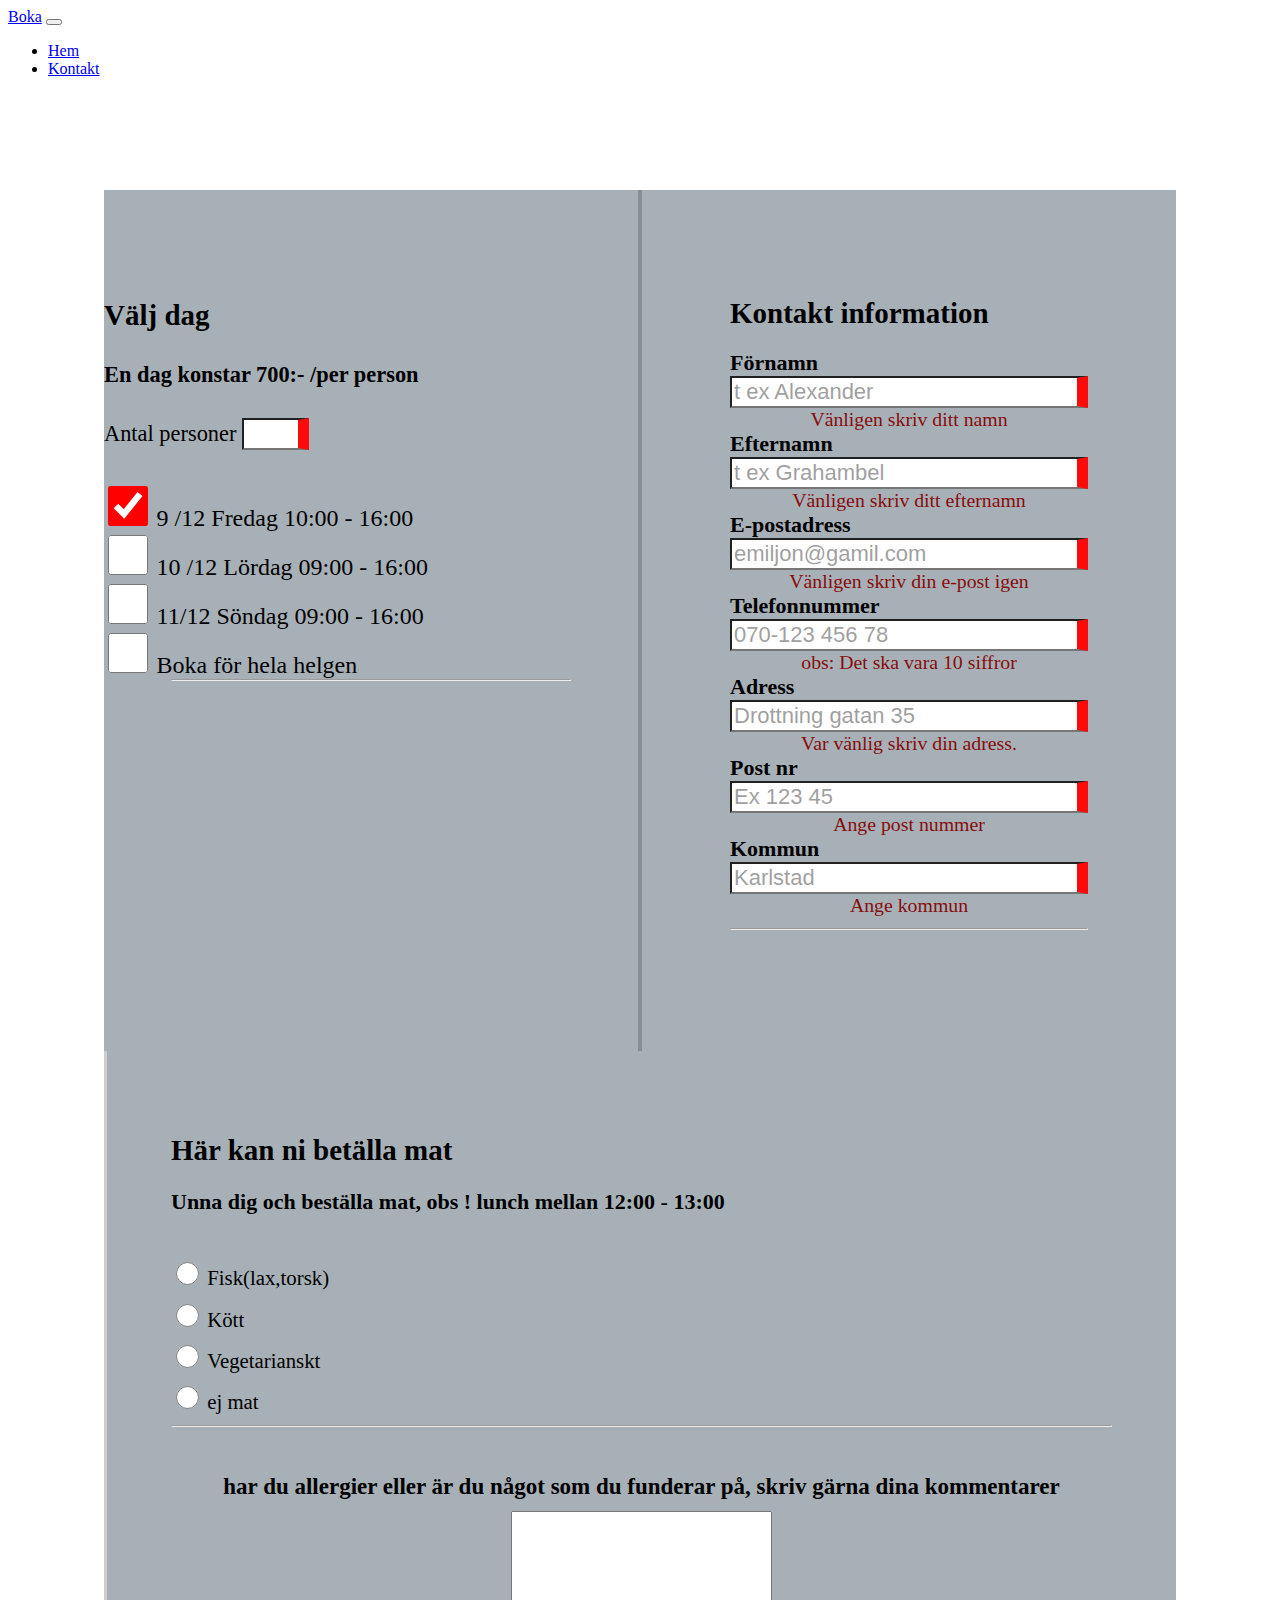
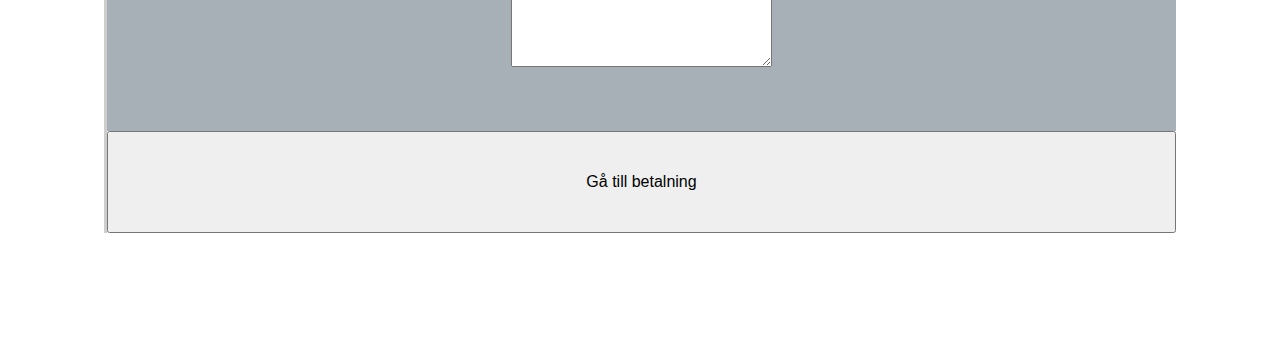
==== beställning.html @ ec620177 "changing name" ====
<!DOCTYPE html>
<html lang="en">
<head>
		<meta charset="UTF-8" />
		<meta http-equiv="X-UA-Compatible" content="IE=edge" />
		<meta name="viewport" content="width=device-width, initial-scale=1.0" />
		<link rel="preconnect" href="https://fonts.googleapis.com">
		<link rel="preconnect" href="https://fonts.gstatic.com" crossorigin>
		<link href="https://fonts.googleapis.com/css2?family=Inter&family=Lexend&family=Marhey:wght@500&family=Oleo+Script&family=Paytone+One&family=Ubuntu:ital@1&family=Urbanist&display=swap" rel="stylesheet">
		<link href="https://cdn.jsdelivr.net/npm/bootstrap@5.3.0-alpha1/dist/css/bootstrap.min.css"
        rel="stylesheet" integrity="sha384-GLhlTQ8iRABdZLl6O3oVMWSktQOp6b7In1Zl3/Jr59b6EGGoI1aFkw7cmDA6j6gD" crossorigin="anonymous">
		<link rel="stylesheet" href="/future-window.css">
		<title>bättre webb</title>
</head>
<body>
	

	</header>
     
    <header> 
        <nav class="navbar navbar-expand-lg bg-body-tertiary">
           <div class="container-fluid">
             <a class="navbar-brand" href="#">Boka</a>
             <button class="navbar-toggler" type="button" data-bs-toggle="collapse" data-bs-target="#navbarNav" aria-controls="navbarNav" aria-expanded="false" aria-label="Toggle navigation">
               <span class="navbar-toggler-icon"></span>
             </button>
             <div class="collapse navbar-collapse" id="navbarNav">
               <ul class="navbar-nav">
                 <li class="nav-item">
                   <a class="nav-link active" aria-current="page" href="index.html">Hem</a>
                 </li>
                 <li class="nav-item">
                   <a class="nav-link" href="#">Kontakt</a>
                 </li>
                 
                 </li>
               </ul>
             </div>
           </div>
         </nav>
       </header> 

<main class="main-form">
	<div class="main-container">
		<section class="choose-day"> 
			
			<div class="input-text">
			<h1>Välj dag</h1>
			<h4>En dag konstar 700:- /per person</h4>
			<label for="quantity">Antal personer </label>
			<input id="quantity" type="number" required min="1" />
		</div>
        
		<div class="form-check">
            <input type="checkbox" class="myproject--checkbox" checked  value=""   id="flexCheckDefault">
				<label class="form-check-label" for="flexCheckDefault">
					<span class="color-background">
						9  /12 Fredag 10:00 - 16:00
					 </span>
				</label>
		  </div>
		<div class="form-check">
            <input type="checkbox" class="myproject--checkbox" value=""   id="flexCheckDefault">
			<label class="form-check-label" for="flexCheckDefault">
				<span class="color-background">
					10  /12 Lördag 09:00 - 16:00
				 </span>
			</label>
		</div>
		<div class="form-check">
            <input type="checkbox" class="myproject--checkbox"value=""   id="flexCheckDefault">
				<label class="form-check-label" for="flexCheckDefault">
					<span class="color-background">
						11/12 Söndag 09:00 - 16:00
					</span>
				</label>
 		 </div>
		 
		 <div class="form-check">
            <input type="checkbox" class="myproject--checkbox" value=""   id="flexCheckDefault">
				<label class="form-check-label" for="flexCheckDefault">
					<span class="color-background">
				 Boka för hela helgen
					</span>
				</label>
 		 </div>
			<hr/>
		
		</section>
	
		
	
		<section class="contact-information">
			<form>
				<h1> Kontakt information</h1>
				<div class="form-layout">
					<label for="input-name"> Förnamn </label>
					<input id="input-name" type="text" value="" placeholder="t ex Alexander" required />
					<p class="error-message"> Vänligen skriv ditt namn </p>
				</div>
				
				<div class="form-layout">
					<label for="input-name"> Efternamn </label>
					<input id="input-name" type="text" value="" 
					placeholder="t ex Grahambel" required />
					<p class="error-message"> Vänligen skriv ditt efternamn </p>
				</div>
				<div class="form-layout">
					<label for="input-email"> E-postadress </label>
					<input id="input-email" type="text" value="" placeholder="emiljon@gamil.com" required minlength="8"/>
					<p class="error-message"> Vänligen skriv din e-post igen</p>
				</div>
		
				<div class="form-layout">
					<label for="input-phone"> Telefonnummer </label>
					<input id="input-phone" type="text" value="" placeholder="070-123 456 78" minlength="8" maxlength="16" required />
					<p class="error-message"> obs: Det ska vara 10 siffror </p>
				</div>
		
				<div class="form-layout">
					<label for="input-adres"> Adress </label>
					<input id="input-adres" type="text" value="" placeholder="Drottning gatan 35" required minlength="3" text />
					<p class="error-message"> Var vänlig skriv din adress. </p>
				</div>
			
				<div class="form-layout">
					<label for="input-adres"> Post nr </label>
					<input id="input-adres" type="text" value="" placeholder="Ex 123 45" required  />
					<p class="error-message"> Ange post nummer </p>
				</div>
				<div class="form-layout">
					<label for="input-adres"> Kommun </label>
					<input id="input-adres" type="text" value="" placeholder="Karlstad" required />
					<p class="error-message" > Ange kommun </p>
				</div>
				<hr/>
			</form>
		</section>
	
		<section class="food-order">
			<form> 
				<h1> Här kan ni betälla mat</h1>
				<p class="food-text"> Unna dig och beställa mat, obs ! lunch mellan 12:00 - 13:00 </p>
				
				<div class="radio-btn">
					<input type="radio" name="radio-news" id="radio1" required />
					<label for="radio"> Fisk(lax,torsk)</label>
				</div>
				<div class="radio-btn">
					<input type="radio" name="radio-news" id="radio2" />
					<label for="radio2"> Kött</label>
				</div>
				<div class="radio-btn">
					<input type="radio" name="radio-news" id="radio3" />
					<label for="radio3"> Vegetarianskt </label>
				</div>
				<div class="radio-btn">
					<input type="radio" name="radio-news" id="radio3" />
					<label for="radio3"> ej mat </label>
				</div>
				<hr/>
	
					
						
				<div class="requests">	<p>har du allergier eller är du något som du funderar på, skriv gärna dina kommentarer</p>
						<label class="request" for="input-text"></label>
					<textarea name="" id="input-text" cols="30" rows="10" placeholder="Övriga" required> </textarea>
				</div>	
				
	
			</form>
	
				<button type="button" class="btn btn-grad">Gå till betalning</button>
				
		</section>
		
		
		

	</div>

</main>
</body>
</html>
---- future-window.css ----
/* MAIN */

*{
	box-sizing: border-box;

}

.main-form{
	max-width:2000px ;
}

body{
    background-image: url('https://img.freepik.com/premium-vector/purple-web-development-background_76964-167.jpg?w=2000 ');
	min-height: 100vh;
	display:flex;
	flex-direction: column;
	
}

main{
	flex-grow: 1;

} 
.main-container{
	margin: 6em;
	display:flex;
	flex-direction:row;
	flex-wrap: wrap;

}

.main-container > * {
	flex-grow:1; 
	flex-basis: 0;
	min-width: 20em;
}
 
.container{
	display:flex;
	flex-direction:row;
	flex-wrap: wrap;
} 

/* att välja DAG */
.choose-day{
	
	flex-direction: column;
	background-color: rgba(109, 123, 135, 0.597);
	border-right: 4px solid rgba(0, 0, 0, 0.192);
	padding-top: 4em;
	font-size: 1.4em;

}
.myproject--checkbox{
    height:40px;
    width:40px;
    accent-color:red;
  }
	
.choose-day > hr{
	margin: 0 3em 3em;
}
	p{
		font-size: 20px;
	}

	/* Kontakt information */

#quantity{
	width:3em;
	margin-bottom:1.5em;
	
}

.contact-information > form{
	height: 100%;
	font-size: 22px;

}


form {
	/* ÄNDRAR SÖKFÄLTETS STORLEKEN PÅ KONTAKTINFORMATIONEN */
	background-color: rgba(109, 123, 135, 0.597);
	padding: 4em;
	font-weight: bold; 
}

.form-layout {
	display: flex;
	flex-direction: column;

}
 form p {
	display: flex;
	margin-bottom: 2em;
	justify-content: center;
	
 }
input, button {
	font-size: 100%;
}
input::placeholder {
	color:rgba(128, 128, 128, 0.756);
	
}
input[type="text"] {
	min-width: 190px;
}

input:invalid {
	
	border-right: 0.5em solid rgb(255, 10, 10);
}
input:valid {
	border-right: 0.5em solid rgb(29, 176, 29);
}

.error-message {
	visibility: hidden;
	margin: 0;
	font-weight: normal;
	font-size: 90%;
	color: rgb(134, 13, 13);
}
input:invalid + .error-message {
	visibility: visible; 

}

input[type="checkbox"] + label,
input[type="radio"] + label {
	font-weight: normal; 
}

button:hover,
input[type="checkbox"]:hover,
input[type="checkbox"] + label:hover,
input[type="radio"]:hover,
input[type="radio"] + label:hover {
	cursor: pointer;
}


/* Beställa mat */

.food-order{
	display: flex;
	flex-direction: column;
	align-content: center;
	border-left:solid rgba(0, 0, 0, 0.192);

}
.food-text{
	display: flex;
	flex-direction: column;
	font-size: 22px;
	
}
h1{
	font-size: 29px;
}

input[type=radio] {
    border: 0px;
    width: 1em;
    height: 1em;
	font-size: 23px;
}
.radio-btn{
	font-size: 1.3em;
	margin: 0.5em 0;
}

.radio-btn:hover{
	background-color: white;
	cursor: pointer;
}


hr{
	margin-bottom: 1.5em;
}

.requests{
	display:flex;
	flex-direction:column;
	align-items: center;

}

.requests p{
	font-size: 23px;
	margin-bottom: 0.5em;
}

.color-background{
	font-size: 24px;
	
}

.btn-grad{
display: flex;
padding: 2.5em;
justify-content: center;
}

@media(max-width:850px ) {
	
	.main-container{
		margin-top: 6em;
		margin-left:1em;
		margin-right: 1em;
		display:flex;
		flex-direction:row;
		flex-wrap: wrap;
	
	}
	
	
}

@media all and (max-width:900px) {
	

	.footer-menu {
		display: flex;
		/* flex-direction: column; */
		background-color: #000000;
		color: rgb(255, 255, 255);
		line-height: 20%;
		flex-wrap: wrap;
	
	}
	.icons .img-resize {
		display: none;
		}
		.footer-line{
			display:none;
		}

	}
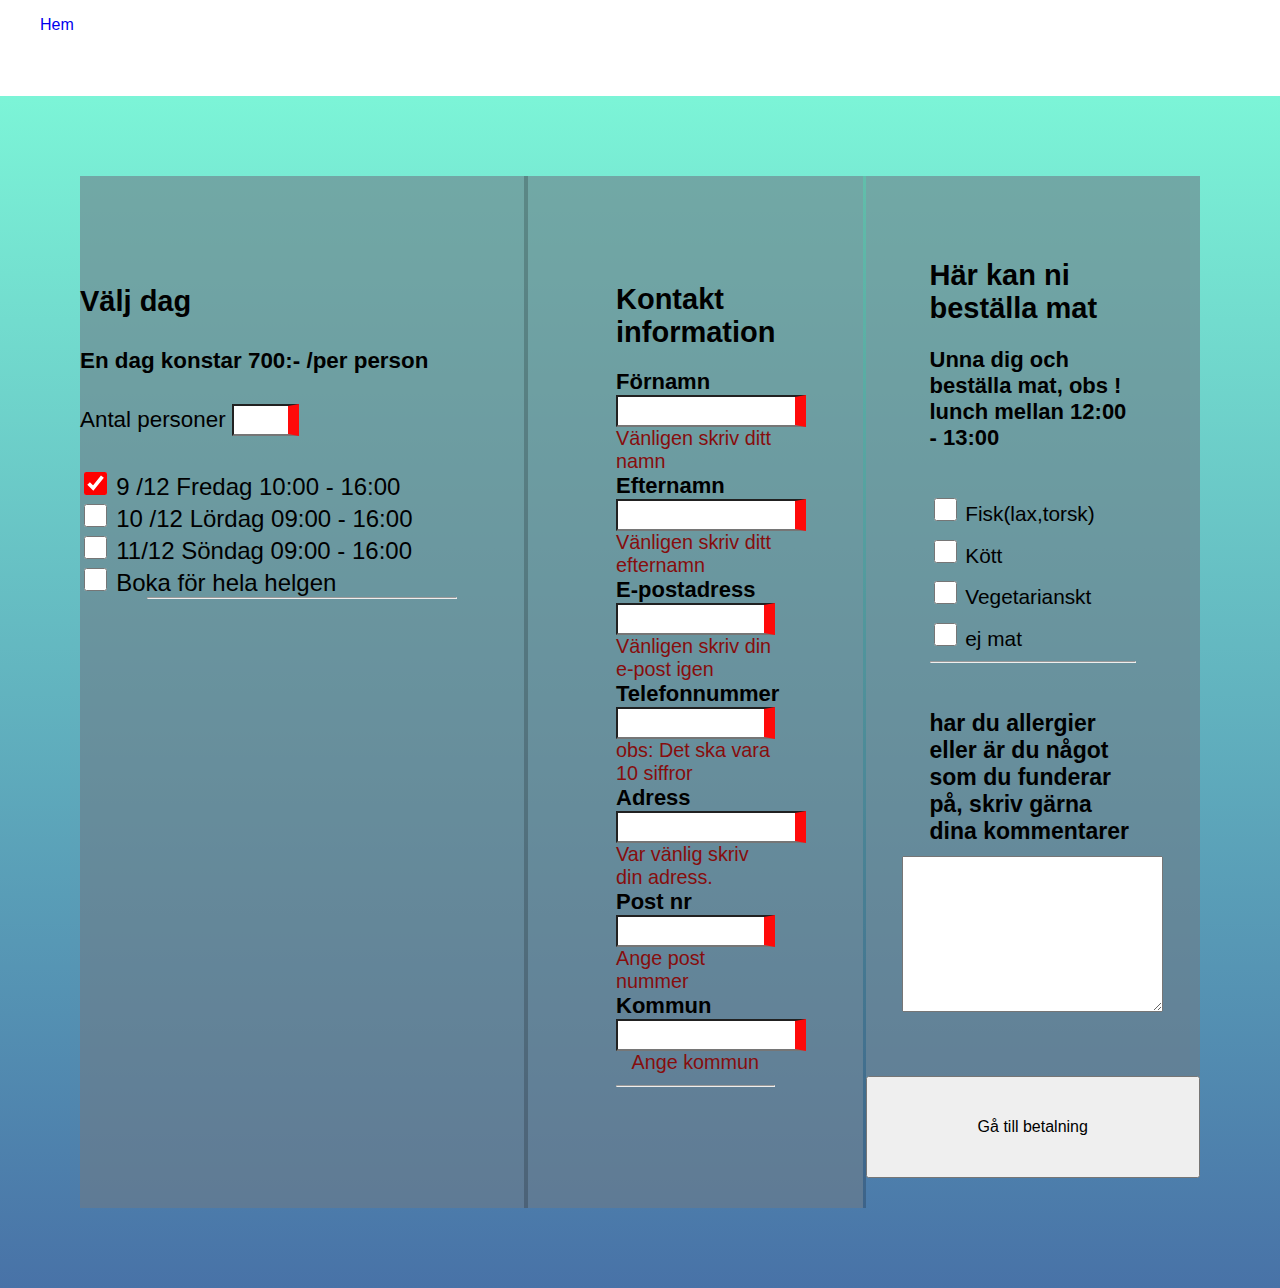
==== commit 5b0f33ec: "finish" ====
--- a/beställning.html
+++ b/beställning.html
@@ -9,7 +9,8 @@
 		<link href="https://fonts.googleapis.com/css2?family=Inter&family=Lexend&family=Marhey:wght@500&family=Oleo+Script&family=Paytone+One&family=Ubuntu:ital@1&family=Urbanist&display=swap" rel="stylesheet">
 		<link href="https://cdn.jsdelivr.net/npm/bootstrap@5.3.0-alpha1/dist/css/bootstrap.min.css"
         rel="stylesheet" integrity="sha384-GLhlTQ8iRABdZLl6O3oVMWSktQOp6b7In1Zl3/Jr59b6EGGoI1aFkw7cmDA6j6gD" crossorigin="anonymous">
-		<link rel="stylesheet" href="/future-window.css">
+		<link rel="stylesheet" href="/beställning.css">
+		<link rel="stylesheet" href="menu.css">
 		<title>bättre webb</title>
 </head>
 <body>
@@ -18,26 +19,14 @@
 	</header>
      
     <header> 
-        <nav class="navbar navbar-expand-lg bg-body-tertiary">
-           <div class="container-fluid">
-             <a class="navbar-brand" href="#">Boka</a>
-             <button class="navbar-toggler" type="button" data-bs-toggle="collapse" data-bs-target="#navbarNav" aria-controls="navbarNav" aria-expanded="false" aria-label="Toggle navigation">
-               <span class="navbar-toggler-icon"></span>
-             </button>
-             <div class="collapse navbar-collapse" id="navbarNav">
-               <ul class="navbar-nav">
-                 <li class="nav-item">
-                   <a class="nav-link active" aria-current="page" href="index.html">Hem</a>
-                 </li>
-                 <li class="nav-item">
-                   <a class="nav-link" href="#">Kontakt</a>
-                 </li>
-                 
-                 </li>
-               </ul>
-             </div>
-           </div>
-         </nav>
+        <div class="navbar">
+			<div> 
+			<ul class="list-text">
+			  <a href="index.html">Hem </a> 
+			</ul>  
+			</div>
+	  
+		   </div>
        </header> 
 
 <main class="main-form">
@@ -95,42 +84,41 @@
 				<h1> Kontakt information</h1>
 				<div class="form-layout">
 					<label for="input-name"> Förnamn </label>
-					<input id="input-name" type="text" value="" placeholder="t ex Alexander" required />
+					<input id="input-name" type="text" value="" required />
 					<p class="error-message"> Vänligen skriv ditt namn </p>
 				</div>
 				
 				<div class="form-layout">
 					<label for="input-name"> Efternamn </label>
-					<input id="input-name" type="text" value="" 
-					placeholder="t ex Grahambel" required />
+					<input id="input-name" type="text" value=""  required />
 					<p class="error-message"> Vänligen skriv ditt efternamn </p>
 				</div>
 				<div class="form-layout">
 					<label for="input-email"> E-postadress </label>
-					<input id="input-email" type="text" value="" placeholder="emiljon@gamil.com" required minlength="8"/>
+					<input id="input-email" type="email" value=""  required/>
 					<p class="error-message"> Vänligen skriv din e-post igen</p>
 				</div>
 		
 				<div class="form-layout">
 					<label for="input-phone"> Telefonnummer </label>
-					<input id="input-phone" type="text" value="" placeholder="070-123 456 78" minlength="8" maxlength="16" required />
+					<input id="input-phone" type="number" value=""  minlength="8" maxlength="16" required />
 					<p class="error-message"> obs: Det ska vara 10 siffror </p>
 				</div>
 		
 				<div class="form-layout">
 					<label for="input-adres"> Adress </label>
-					<input id="input-adres" type="text" value="" placeholder="Drottning gatan 35" required minlength="3" text />
+					<input id="input-adres" type="text" value=""  required minlength="3" text />
 					<p class="error-message"> Var vänlig skriv din adress. </p>
 				</div>
 			
 				<div class="form-layout">
 					<label for="input-adres"> Post nr </label>
-					<input id="input-adres" type="text" value="" placeholder="Ex 123 45" required  />
+					<input id="input-adres" type="number" value=""  required  />
 					<p class="error-message"> Ange post nummer </p>
 				</div>
 				<div class="form-layout">
 					<label for="input-adres"> Kommun </label>
-					<input id="input-adres" type="text" value="" placeholder="Karlstad" required />
+					<input id="input-adres" type="text" value=""  required />
 					<p class="error-message" > Ange kommun </p>
 				</div>
 				<hr/>
@@ -139,23 +127,23 @@
 	
 		<section class="food-order">
 			<form> 
-				<h1> Här kan ni betälla mat</h1>
+				<h1> Här kan ni beställa mat</h1>
 				<p class="food-text"> Unna dig och beställa mat, obs ! lunch mellan 12:00 - 13:00 </p>
 				
 				<div class="radio-btn">
-					<input type="radio" name="radio-news" id="radio1" required />
+					<input type="checkbox" name="radio-news" id="radio1" required  value="yes" />
 					<label for="radio"> Fisk(lax,torsk)</label>
 				</div>
 				<div class="radio-btn">
-					<input type="radio" name="radio-news" id="radio2" />
+					<input type="checkbox" name="radio-news" id="radio2" value="yes" />
 					<label for="radio2"> Kött</label>
 				</div>
 				<div class="radio-btn">
-					<input type="radio" name="radio-news" id="radio3" />
+					<input type="checkbox" name="radio-news" id="radio3" value="yes" />
 					<label for="radio3"> Vegetarianskt </label>
 				</div>
 				<div class="radio-btn">
-					<input type="radio" name="radio-news" id="radio3" />
+					<input type="checkbox" name="radio-news" id="radio3" value="yes" />
 					<label for="radio3"> ej mat </label>
 				</div>
 				<hr/>
--- a/beställning.css
+++ b/beställning.css
@@ -0,0 +1,390 @@
+/* MAIN */
+
+*{
+	box-sizing: border-box;
+
+}
+
+.main-form{
+	max-width:2000px ;
+}
+
+body{
+    background:linear-gradient(#80ffdb , #4872a7);
+	min-height: 100vh;
+	display:flex;
+	flex-direction: column;
+	
+}
+
+main{
+	flex-grow: 1;
+
+} 
+.main-container{
+	margin: 5em;
+	display:flex;
+	flex-direction:row;
+	flex-wrap: wrap;
+
+}
+
+.main-container > * {
+	flex-grow:1; 
+	flex-basis: 0;
+	min-width: 20em;
+}
+ 
+.container{
+	display:flex;
+	flex-direction:row;
+	flex-wrap: wrap;
+} 
+
+/* att välja DAG */
+.choose-day{
+	
+	flex-direction: column;
+	background-color: rgba(109, 123, 135, 0.597);
+	border-right: 4px solid rgba(0, 0, 0, 0.192);
+	padding-top: 4em;
+	font-size: 1.4em;
+
+}
+.myproject--checkbox{
+    height:40px;
+    width:40px;
+    accent-color:red;
+  }
+	
+.choose-day > hr{
+	margin: 0 3em 3em;
+}
+	p{
+		font-size: 20px;
+	}
+
+	/* Kontakt information */
+
+#quantity{
+	width:3em;
+	margin-bottom:1.5em;
+	
+}
+
+.contact-information > form{
+	height: 100%;
+	font-size: 22px;
+
+}
+
+
+form {
+	/* ÄNDRAR SÖKFÄLTETS STORLEKEN PÅ KONTAKTINFORMATIONEN */
+	background-color: rgba(109, 123, 135, 0.597);
+	padding: 4em;
+	font-weight: bold; 
+}
+
+.form-layout {
+	display: flex;
+	flex-direction: column;
+
+}
+
+ form p {
+	display: flex;
+	margin-bottom: 2em;
+	justify-content: center;
+	
+ }
+input, button {
+	font-size: 100%;
+}
+input::placeholder {
+	color:rgba(128, 128, 128, 0.756);
+	
+}
+input[type="text"] {
+	min-width: 190px;
+}
+
+input:invalid {
+	
+	border-right: 0.5em solid rgb(255, 10, 10);
+}
+input:valid {
+	border-right: 0.5em solid rgb(29, 176, 29);
+}
+
+.error-message {
+	visibility: hidden;
+	margin: 0;
+	font-weight: normal;
+	font-size: 90%;
+	color: rgb(134, 13, 13);
+}
+input:invalid + .error-message {
+	visibility: visible; 
+
+}
+
+input[type="checkbox"] + label,
+input[type="radio"] + label {
+	font-weight: normal; 
+}
+
+button:hover,
+input[type="checkbox"]:hover,
+input[type="checkbox"] + label:hover,
+input[type="radio"]:hover,
+input[type="radio"] + label:hover {
+	cursor: pointer;
+}
+
+
+/* Beställa mat */
+
+.food-order{
+	display: flex;
+	flex-direction: column;
+	align-content: center;
+	border-left:solid rgba(0, 0, 0, 0.192);
+
+
+}
+.food-text{
+	display: flex;
+	flex-direction: column;
+	font-size: 22px;
+	
+}
+h1{
+	font-size: 29px;
+}
+
+input[type=checkbox] {
+    border: 0px;
+    width: 1em;
+    height: 1em;
+	font-size: 23px;
+}
+.radio-btn{
+	font-size: 1.3em;
+	margin: 0.5em 0;
+}
+
+.radio-btn:hover{
+	
+	cursor: pointer;
+}
+
+.list-text a {
+	text-decoration: none;
+}
+
+
+hr{
+	margin-bottom: 1.5em;
+}
+
+.requests{
+	display:flex;
+	flex-direction:column;
+	align-items: center;
+
+}
+
+.requests p{
+	font-size: 23px;
+	margin-bottom: 0.5em;
+}
+
+.color-background{
+	font-size: 24px;
+	
+}
+
+.btn-grad{
+display: flex;
+padding: 2.5em;
+justify-content: center;
+}
+
+@media(max-width:850px ) {
+	
+	.main-container{
+		margin-top: 6em;
+		margin-left:1em;
+		margin-right: 1em;
+		display:flex;
+		flex-direction:row;
+		flex-wrap: wrap;
+	
+	}
+	
+	
+}
+
+@media all and (max-width:900px) {
+	
+
+	.footer-menu {
+		display: flex;
+		/* flex-direction: column; */
+		background-color: #000000;
+		color: rgb(255, 255, 255);
+		line-height: 20%;
+		flex-wrap: wrap;
+	
+	}
+	.icons .img-resize {
+		display: none;
+		}
+		.footer-line{
+			display:none;
+		}
+
+	}
+
+	body
+	{
+	  margin: 0;
+	  padding: 0;
+	  
+	  font-family: "Avenir Next", "Avenir", sans-serif;
+	}
+	
+	#menuToggle
+	{
+	  display: block;
+	  position: relative;
+	  top: 50px;
+	  left: 50px;
+	  
+	  z-index: 1;
+	  
+	  -webkit-user-select: none;
+	  user-select: none;
+	}
+	
+	#menuToggle a
+	{
+	  text-decoration: none;
+	  color: #232323;
+	  
+	  transition: color 0.3s ease;
+	}
+	
+	#menuToggle a:hover
+	{
+	  color: tomato;
+	}
+	
+	
+	#menuToggle input
+	{
+	  display: block;
+	  width: 40px;
+	  height: 32px;
+	  position: absolute;
+	  top: -7px;
+	  left: -5px;
+	  
+	  cursor: pointer;
+	  
+	  opacity: 0; 
+	  z-index: 2; 
+	  
+	  -webkit-touch-callout: none;
+	}
+	
+	
+	#menuToggle span
+	{
+	  display: block;
+	  width: 33px;
+	  height: 4px;
+	  margin-bottom: 5px;
+	  position: relative;
+	  
+	  background: #cdcdcd;
+	  border-radius: 3px;
+	  
+	  z-index: 1;
+	  
+	  transform-origin: 4px 0px;
+	  
+	  transition: transform 0.5s cubic-bezier(0.77,0.2,0.05,1.0),
+				  background 0.5s cubic-bezier(0.77,0.2,0.05,1.0),
+				  opacity 0.55s ease;
+	}
+	
+	#menuToggle span:first-child
+	{
+	  transform-origin: 0% 0%;
+	}
+	
+	#menuToggle span:nth-last-child(2)
+	{
+	  transform-origin: 0% 100%;
+	}
+	
+	
+	#menuToggle input:checked ~ span
+	{
+	  opacity: 1;
+	  transform: rotate(45deg) translate(-2px, -1px);
+	  background: #232323;
+	}
+	
+	
+	
+	
+	#menuToggle input:checked ~ span:nth-last-child(3)
+	{
+	  opacity: 0;
+	  transform: rotate(0deg) scale(0.2, 0.2);
+	}
+	
+	
+   
+	#menuToggle input:checked ~ span:nth-last-child(2)
+	{
+	  transform: rotate(-45deg) translate(0, -1px);
+	}
+	
+	#menu
+	{
+	  position: absolute;
+	  width: 200px;
+	  margin: -100px  0 0 -5px;
+	  padding: 50px;
+	  padding-top: 12px;
+	  padding-bottom: 12px;
+	  
+	  background: #ededed;
+	  list-style-type: none;
+	  -webkit-font-smoothing: antialiased;
+   
+	  
+	  transform-origin: 0% 0%;
+	  transform: translate(-100%, 0);
+	  
+	  transition: transform 0.5s cubic-bezier(0.77,0.2,0.05,1.0);
+	}
+	
+	#menu li
+	{
+	  padding: 10px 0;
+	  font-size: 22px;
+	}
+	
+   
+	#menuToggle input:checked ~ ul
+	{
+	  transform: none;
+	}
+   
+
+	
--- a/menu.css
+++ b/menu.css
@@ -0,0 +1,41 @@
+.navbar{
+    display: flex;
+    flex-direction: row;
+    background-color: #fff;
+    max-width: ;
+
+    height: 6rem;
+    color: rgb(2, 2, 2);
+}
+.list-text{
+    display: flex;
+    flex-direction: row;
+    text-align: center;
+    align-items: center;
+    cursor: pointer;
+   
+}
+.list-text p:hover{
+    color: tomato ;
+   
+
+}
+.list-text p {
+    padding: 1em;
+    transition: 0.4s ;
+}
+
+.list-group-item {
+    background: linear-gradient(0deg, #6969ff, #c669ff);
+    animation: hue-rotate 2s linear infinite alternate;
+    width: 100%;
+    text-align: center;
+    padding: 20px 0;
+    color: #f3ffff;
+    border-radius: 5px;
+    animation: animate 3s linear infinite;
+}
+.course{
+    text-decoration: none;
+    color: #f3ffff;
+}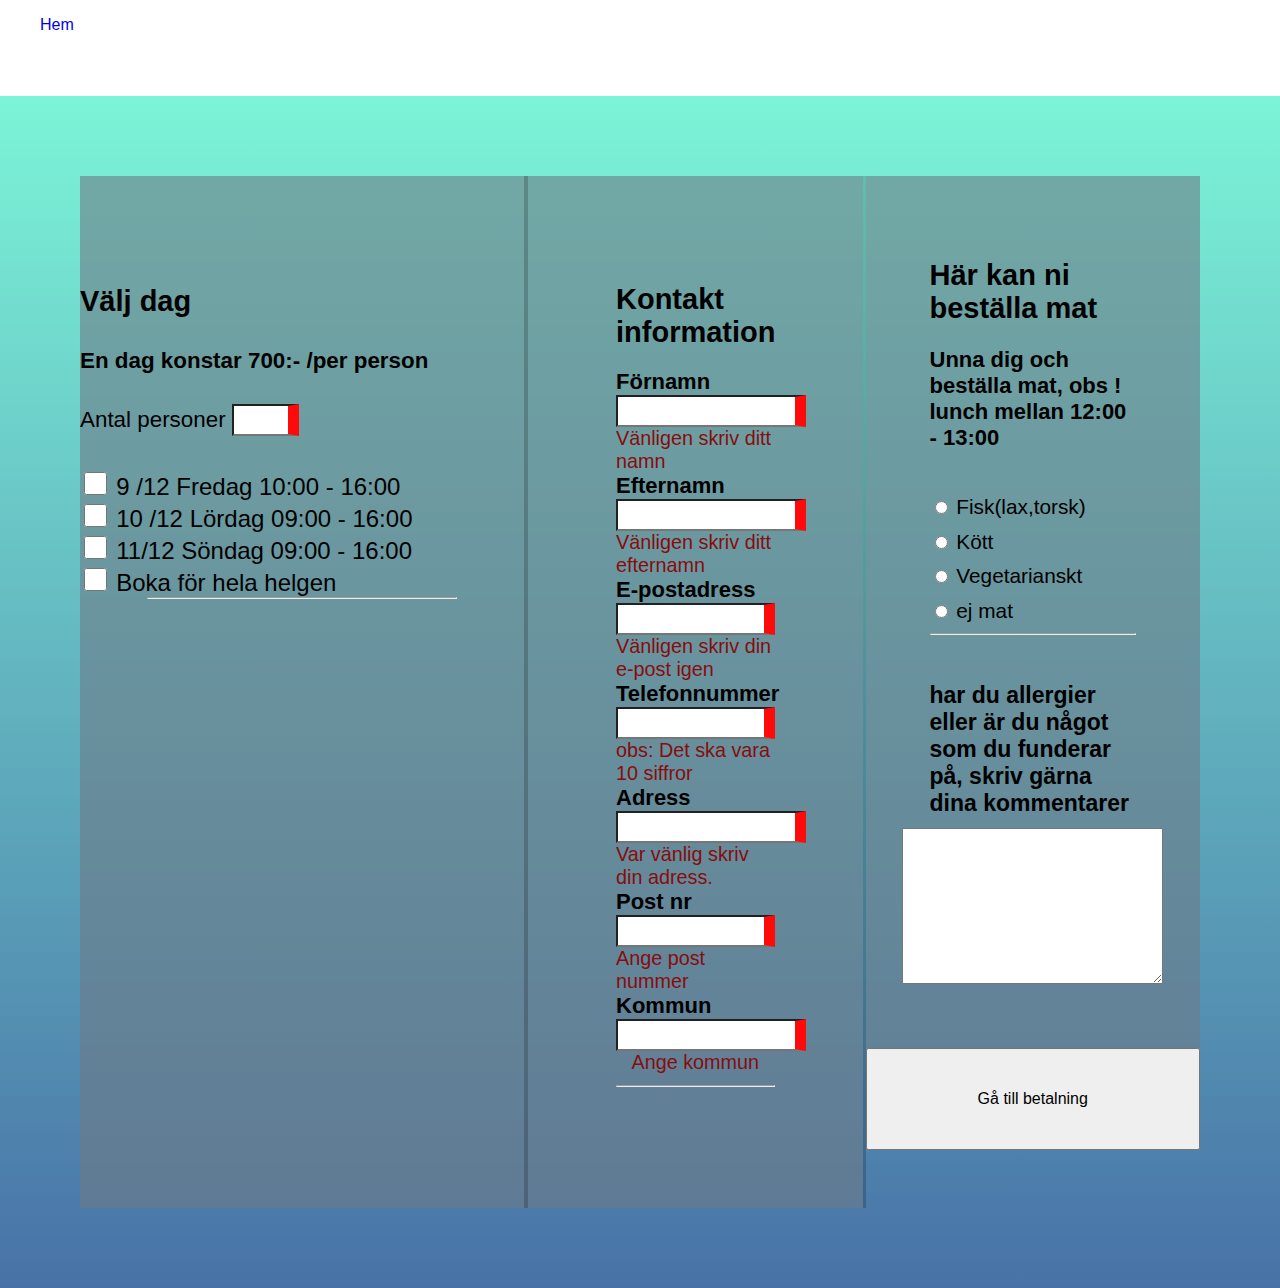
==== commit 5a062441: "fixad problem" ====
--- a/beställning.html
+++ b/beställning.html
@@ -9,7 +9,7 @@
 		<link href="https://fonts.googleapis.com/css2?family=Inter&family=Lexend&family=Marhey:wght@500&family=Oleo+Script&family=Paytone+One&family=Ubuntu:ital@1&family=Urbanist&display=swap" rel="stylesheet">
 		<link href="https://cdn.jsdelivr.net/npm/bootstrap@5.3.0-alpha1/dist/css/bootstrap.min.css"
         rel="stylesheet" integrity="sha384-GLhlTQ8iRABdZLl6O3oVMWSktQOp6b7In1Zl3/Jr59b6EGGoI1aFkw7cmDA6j6gD" crossorigin="anonymous">
-		<link rel="stylesheet" href="/beställning.css">
+		<link rel="stylesheet" href="beställning.css">
 		<link rel="stylesheet" href="menu.css">
 		<title>bättre webb</title>
 </head>
@@ -41,7 +41,7 @@
 		</div>
         
 		<div class="form-check">
-            <input type="checkbox" class="myproject--checkbox" checked  value=""   id="flexCheckDefault">
+            <input type="checkbox" class="myproject--checkbox"  value=""   id="flexCheckDefault">
 				<label class="form-check-label" for="flexCheckDefault">
 					<span class="color-background">
 						9  /12 Fredag 10:00 - 16:00
@@ -49,16 +49,16 @@
 				</label>
 		  </div>
 		<div class="form-check">
-            <input type="checkbox" class="myproject--checkbox" value=""   id="flexCheckDefault">
-			<label class="form-check-label" for="flexCheckDefault">
+            <input type="checkbox" class="myproject--checkbox" value=""   id="flexCheckDefault1">
+			<label class="form-check-label" for="flexCheckDefault1">
 				<span class="color-background">
 					10  /12 Lördag 09:00 - 16:00
 				 </span>
 			</label>
 		</div>
 		<div class="form-check">
-            <input type="checkbox" class="myproject--checkbox"value=""   id="flexCheckDefault">
-				<label class="form-check-label" for="flexCheckDefault">
+            <input type="checkbox" class="myproject--checkbox"value=""   id="flexCheckDefault2">
+				<label class="form-check-label" for="flexCheckDefault2">
 					<span class="color-background">
 						11/12 Söndag 09:00 - 16:00
 					</span>
@@ -66,8 +66,8 @@
  		 </div>
 		 
 		 <div class="form-check">
-            <input type="checkbox" class="myproject--checkbox" value=""   id="flexCheckDefault">
-				<label class="form-check-label" for="flexCheckDefault">
+            <input type="checkbox" class="myproject--checkbox" value=""   id="flexCheckDefault3">
+				<label class="form-check-label" for="flexCheckDefault3">
 					<span class="color-background">
 				 Boka för hela helgen
 					</span>
@@ -131,20 +131,21 @@
 				<p class="food-text"> Unna dig och beställa mat, obs ! lunch mellan 12:00 - 13:00 </p>
 				
 				<div class="radio-btn">
-					<input type="checkbox" name="radio-news" id="radio1" required  value="yes" />
+					<input type="radio" name="meat" id="radio"   value="F" />
 					<label for="radio"> Fisk(lax,torsk)</label>
+					
 				</div>
 				<div class="radio-btn">
-					<input type="checkbox" name="radio-news" id="radio2" value="yes" />
-					<label for="radio2"> Kött</label>
+					<input type="radio" name="meat" id="radioVegetarisk" required value="K" />
+					<label for="radio"> Kött</label>
 				</div>
 				<div class="radio-btn">
-					<input type="checkbox" name="radio-news" id="radio3" value="yes" />
-					<label for="radio3"> Vegetarianskt </label>
+					<input type="radio" name="meat" id="radio" required value="E" />
+					<label for="radio"> Vegetarianskt </label>
 				</div>
 				<div class="radio-btn">
-					<input type="checkbox" name="radio-news" id="radio3" value="yes" />
-					<label for="radio3"> ej mat </label>
+					<input type="radio" name="meat" id="radioEjMat" required value="E" />
+					<label for="radio"> ej mat </label>
 				</div>
 				<hr/>
 	
--- a/beställning.css
+++ b/beställning.css
@@ -139,7 +139,7 @@
 input[type="checkbox"] + label:hover,
 input[type="radio"]:hover,
 input[type="radio"] + label:hover {
-	cursor: pointer;
+	/*cursor: pointer;*/
 }
 
 
@@ -168,15 +168,17 @@
     width: 1em;
     height: 1em;
 	font-size: 23px;
+	cursor: pointer;
 }
 .radio-btn{
 	font-size: 1.3em;
 	margin: 0.5em 0;
+	position: relative;
 }
 
 .radio-btn:hover{
 	
-	cursor: pointer;
+	/*cursor: pointer;*/
 }
 
 .list-text a {
@@ -199,6 +201,16 @@
 	font-size: 23px;
 	margin-bottom: 0.5em;
 }
+#radioVegetarisk:checked ~ .radio-btn > input[type="checkbox"] {
+	pointer-events: none;
+	opacity: 0.5;
+  }
+
+  /* Disable adjacent checkboxes when "ej mat" is checked */
+  #radioEjMat:checked ~ .radio-btn > input[type="checkbox"] {
+	pointer-events: none;
+	opacity: 0.5;
+  }
 
 .color-background{
 	font-size: 24px;
@@ -291,7 +303,7 @@
 	  top: -7px;
 	  left: -5px;
 	  
-	  cursor: pointer;
+	  
 	  
 	  opacity: 0; 
 	  z-index: 2; 
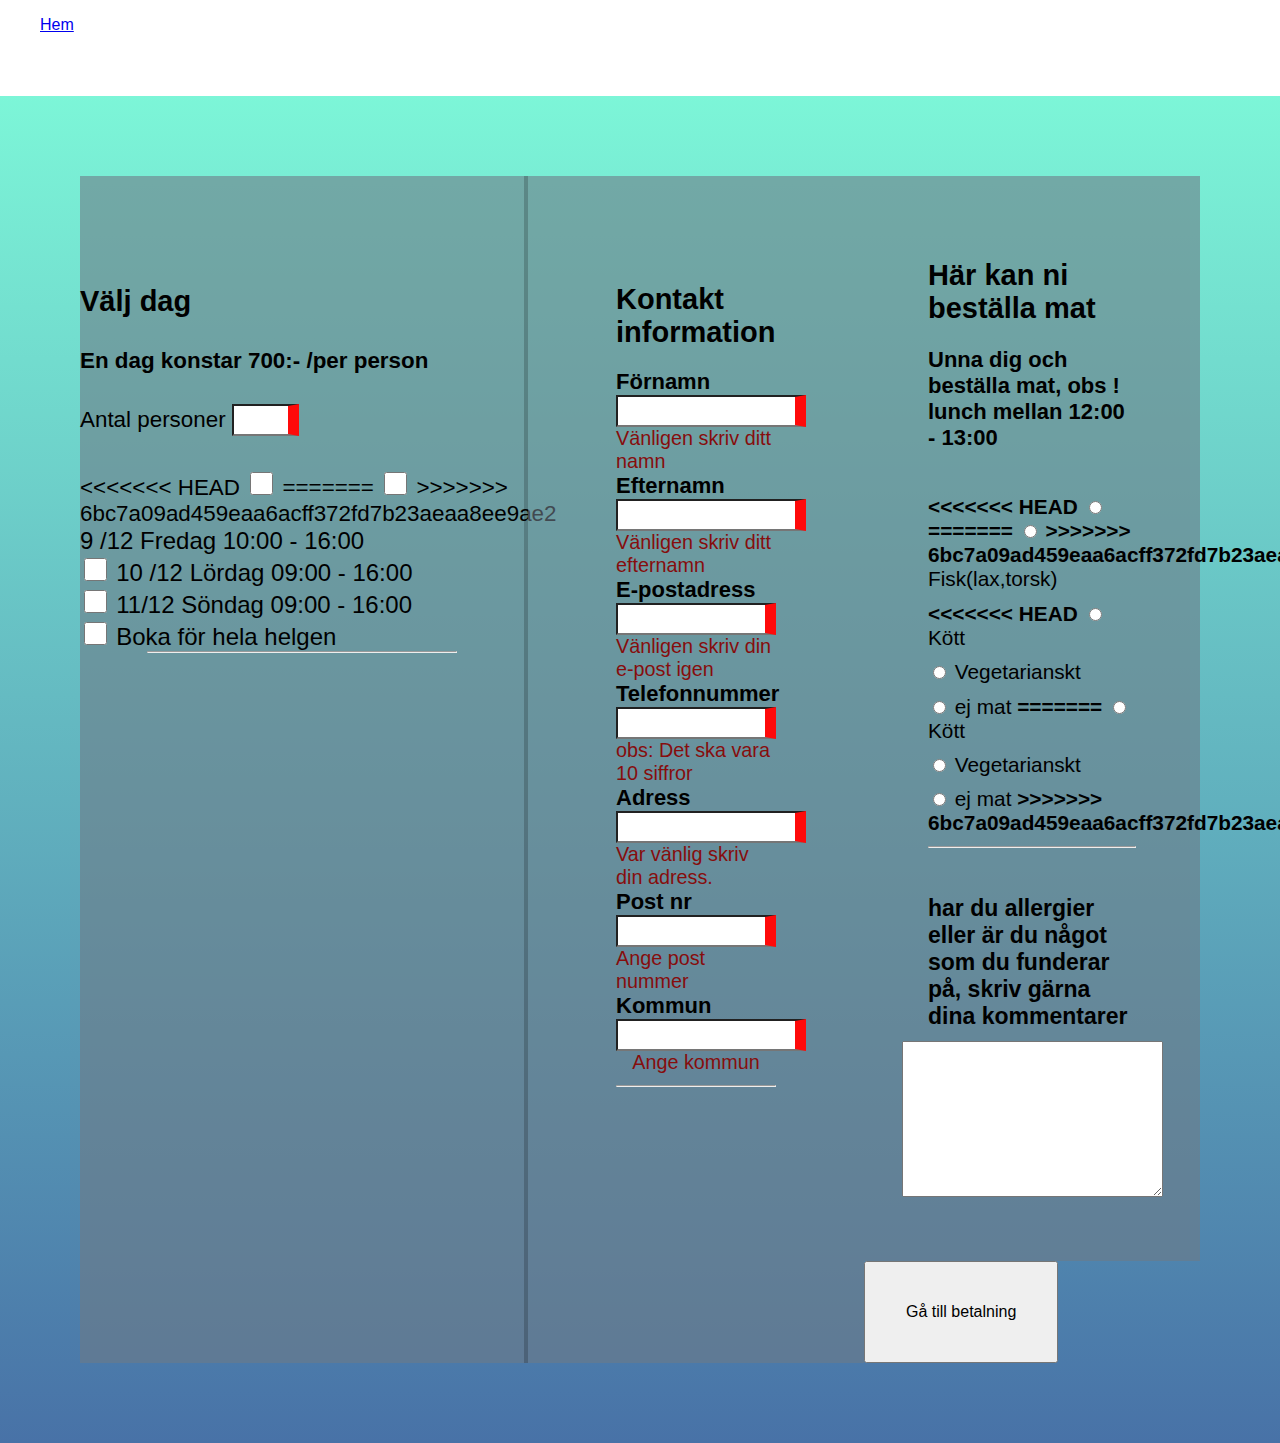
==== commit f6add2d2: "done" ====
--- a/beställning.html
+++ b/beställning.html
@@ -41,7 +41,11 @@
 		</div>
         
 		<div class="form-check">
+<<<<<<< HEAD
             <input type="checkbox" class="myproject--checkbox"  value=""   id="flexCheckDefault">
+=======
+            <input type="checkbox" class="myproject--checkbox"   value=""   id="flexCheckDefault">
+>>>>>>> 6bc7a09ad459eaa6acff372fd7b23aeaa8ee9ae2
 				<label class="form-check-label" for="flexCheckDefault">
 					<span class="color-background">
 						9  /12 Fredag 10:00 - 16:00
@@ -131,11 +135,16 @@
 				<p class="food-text"> Unna dig och beställa mat, obs ! lunch mellan 12:00 - 13:00 </p>
 				
 				<div class="radio-btn">
+<<<<<<< HEAD
 					<input type="radio" name="meat" id="radio"   value="F" />
+=======
+					<input type="radio" name="radio-news1" id="radio1" required  value="yes" />
+>>>>>>> 6bc7a09ad459eaa6acff372fd7b23aeaa8ee9ae2
 					<label for="radio"> Fisk(lax,torsk)</label>
 					
 				</div>
 				<div class="radio-btn">
+<<<<<<< HEAD
 					<input type="radio" name="meat" id="radioVegetarisk" required value="K" />
 					<label for="radio"> Kött</label>
 				</div>
@@ -146,6 +155,18 @@
 				<div class="radio-btn">
 					<input type="radio" name="meat" id="radioEjMat" required value="E" />
 					<label for="radio"> ej mat </label>
+=======
+					<input type="radio" name="radio-news" id="radio2" value="yes" />
+					<label for="radio2"> Kött</label>
+				</div>
+				<div class="radio-btn">
+					<input type="radio" name="radio-news" id="radio3" value="yes" />
+					<label for="radio3"> Vegetarianskt </label>
+				</div>
+				<div class="radio-btn">
+					<input type="radio" name="radio-news" id="radio3" value="yes" />
+					<label for="radio3"> ej mat </label>
+>>>>>>> 6bc7a09ad459eaa6acff372fd7b23aeaa8ee9ae2
 				</div>
 				<hr/>
 	
--- a/beställning.css
+++ b/beställning.css
@@ -134,6 +134,7 @@
 	font-weight: normal; 
 }
 
+<<<<<<< HEAD
 button:hover,
 input[type="checkbox"]:hover,
 input[type="checkbox"] + label:hover,
@@ -143,6 +144,8 @@
 }
 
 
+=======
+>>>>>>> 6bc7a09ad459eaa6acff372fd7b23aeaa8ee9ae2
 /* Beställa mat */
 
 .food-order{
@@ -176,10 +179,13 @@
 	position: relative;
 }
 
+<<<<<<< HEAD
 .radio-btn:hover{
 	
 	/*cursor: pointer;*/
 }
+=======
+>>>>>>> 6bc7a09ad459eaa6acff372fd7b23aeaa8ee9ae2
 
 .list-text a {
 	text-decoration: none;
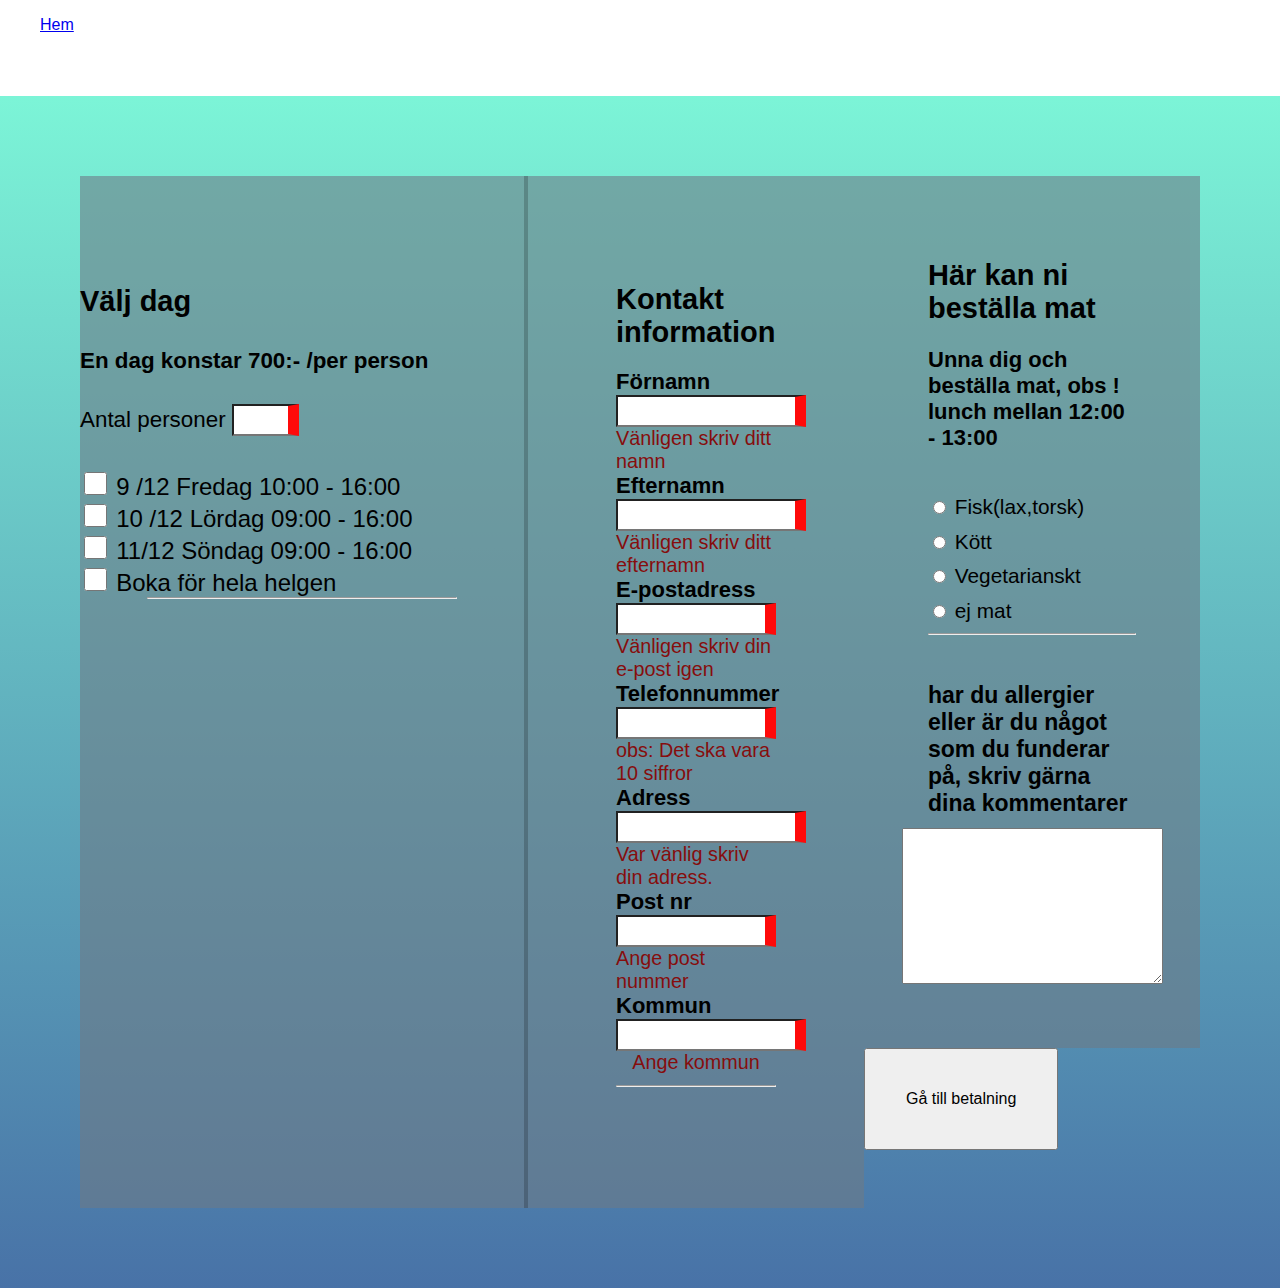
==== commit e329a8a4: "its done" ====
--- a/beställning.html
+++ b/beställning.html
@@ -41,28 +41,24 @@
 		</div>
         
 		<div class="form-check">
-<<<<<<< HEAD
-            <input type="checkbox" class="myproject--checkbox"  value=""   id="flexCheckDefault">
-=======
-            <input type="checkbox" class="myproject--checkbox"   value=""   id="flexCheckDefault">
->>>>>>> 6bc7a09ad459eaa6acff372fd7b23aeaa8ee9ae2
-				<label class="form-check-label" for="flexCheckDefault">
+            <input type="checkbox" class="myproject--checkbox"   value=""   id="fredag">
+				<label class="form-check-label" for="fredag">
 					<span class="color-background">
 						9  /12 Fredag 10:00 - 16:00
 					 </span>
 				</label>
 		  </div>
 		<div class="form-check">
-            <input type="checkbox" class="myproject--checkbox" value=""   id="flexCheckDefault1">
-			<label class="form-check-label" for="flexCheckDefault1">
+            <input type="checkbox" class="myproject--checkbox" value=""   id="lördag">
+			<label class="form-check-label" for="lördag">
 				<span class="color-background">
 					10  /12 Lördag 09:00 - 16:00
 				 </span>
 			</label>
 		</div>
 		<div class="form-check">
-            <input type="checkbox" class="myproject--checkbox"value=""   id="flexCheckDefault2">
-				<label class="form-check-label" for="flexCheckDefault2">
+            <input type="checkbox" class="myproject--checkbox"value=""   id="söndag">
+				<label class="form-check-label" for="söndag">
 					<span class="color-background">
 						11/12 Söndag 09:00 - 16:00
 					</span>
@@ -70,8 +66,8 @@
  		 </div>
 		 
 		 <div class="form-check">
-            <input type="checkbox" class="myproject--checkbox" value=""   id="flexCheckDefault3">
-				<label class="form-check-label" for="flexCheckDefault3">
+            <input type="checkbox" class="myproject--checkbox" value=""   id="hela-helg">
+				<label class="form-check-label" for="hela-helg">
 					<span class="color-background">
 				 Boka för hela helgen
 					</span>
@@ -135,16 +131,12 @@
 				<p class="food-text"> Unna dig och beställa mat, obs ! lunch mellan 12:00 - 13:00 </p>
 				
 				<div class="radio-btn">
-<<<<<<< HEAD
 					<input type="radio" name="meat" id="radio"   value="F" />
-=======
-					<input type="radio" name="radio-news1" id="radio1" required  value="yes" />
->>>>>>> 6bc7a09ad459eaa6acff372fd7b23aeaa8ee9ae2
+					
 					<label for="radio"> Fisk(lax,torsk)</label>
 					
 				</div>
 				<div class="radio-btn">
-<<<<<<< HEAD
 					<input type="radio" name="meat" id="radioVegetarisk" required value="K" />
 					<label for="radio"> Kött</label>
 				</div>
@@ -155,19 +147,10 @@
 				<div class="radio-btn">
 					<input type="radio" name="meat" id="radioEjMat" required value="E" />
 					<label for="radio"> ej mat </label>
-=======
-					<input type="radio" name="radio-news" id="radio2" value="yes" />
-					<label for="radio2"> Kött</label>
+				
 				</div>
-				<div class="radio-btn">
-					<input type="radio" name="radio-news" id="radio3" value="yes" />
-					<label for="radio3"> Vegetarianskt </label>
-				</div>
-				<div class="radio-btn">
-					<input type="radio" name="radio-news" id="radio3" value="yes" />
-					<label for="radio3"> ej mat </label>
->>>>>>> 6bc7a09ad459eaa6acff372fd7b23aeaa8ee9ae2
-				</div>
+				
+				
 				<hr/>
 	
 					
